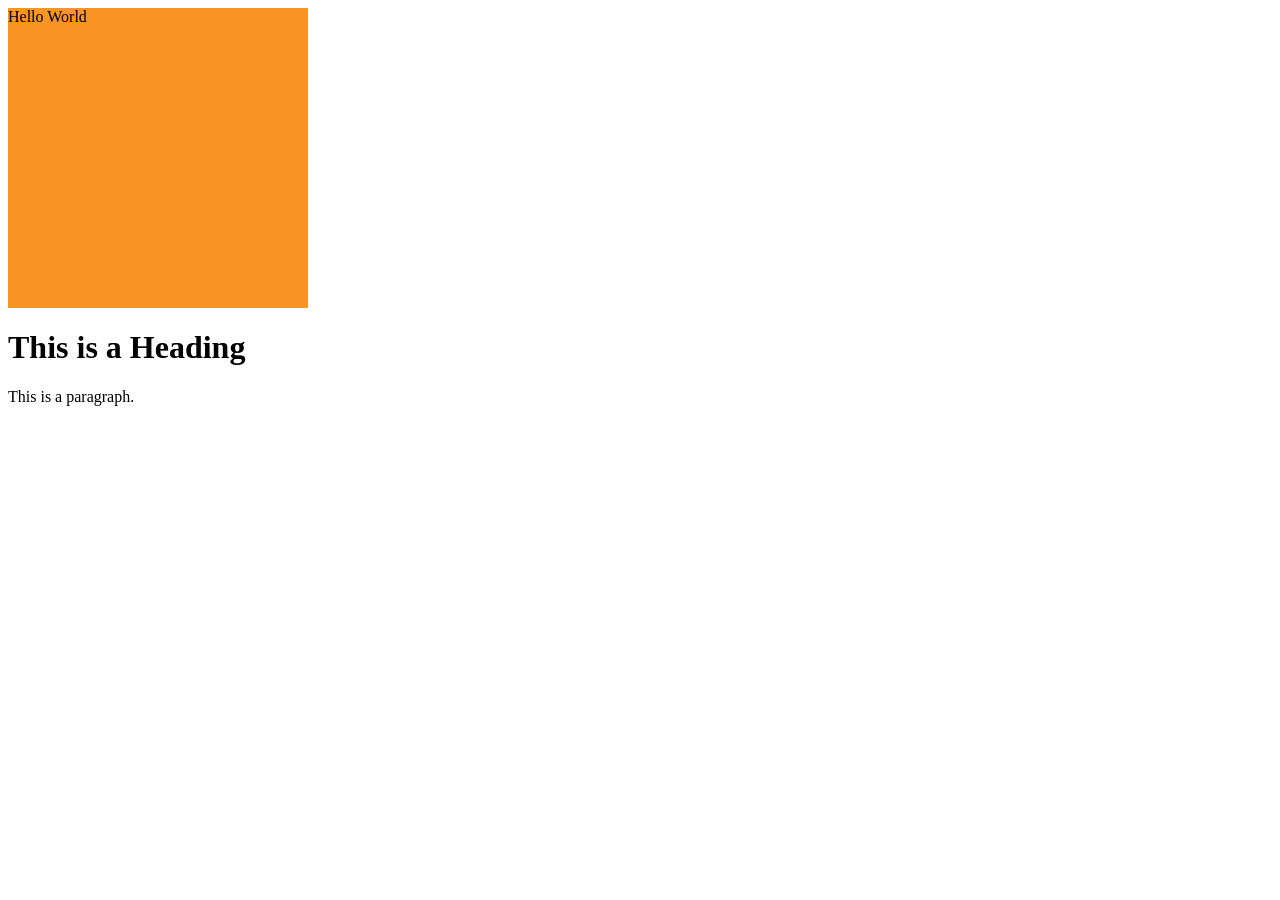
==== exercises/box-model/index.html @ a9e9bd5c "Add Box-Model" ====
<!DOCTYPE html>
<html>
<head>
<title>Box-Model</title>
</head>
<body>
<div style = "height: 300px; width:300px; background-color: rgb(248, 149, 35);">
    Hello World
    </div>
<h1>This is a Heading</h1>
<p>This is a paragraph.</p>

</body>
</html>
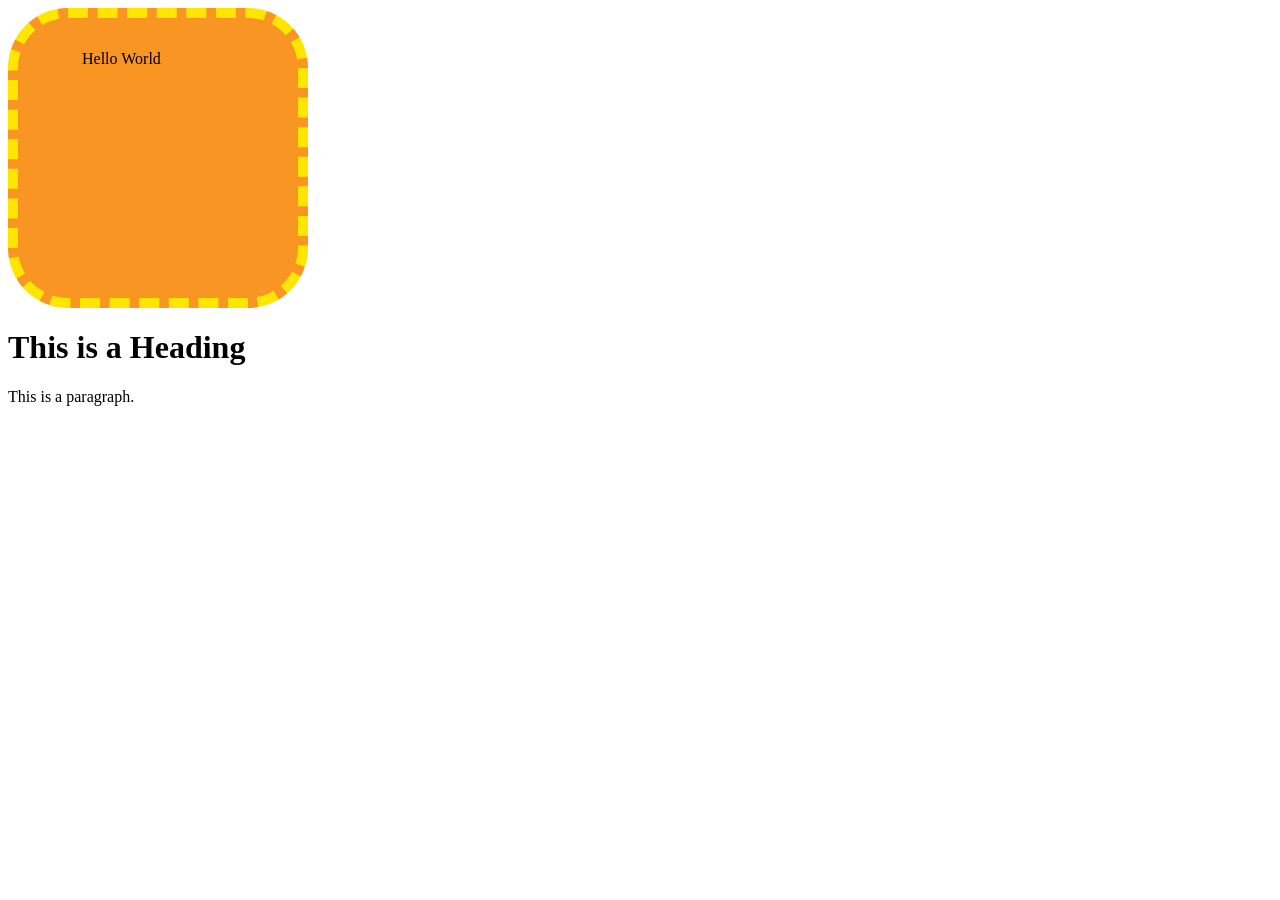
==== commit 6768464d: "edit sytle.css" ====
--- a/exercises/box-model/index.html
+++ b/exercises/box-model/index.html
@@ -1,14 +1,17 @@
 <!DOCTYPE html>
 <html>
 <head>
-<title>Box-Model</title>
+  <title>Box Model Example</title>
+ <link rel="stylesheet" href="style.css">
 </head>
 <body>
-<div style = "height: 300px; width:300px; background-color: rgb(248, 149, 35);">
+
+  <div>
     Hello World
-    </div>
-<h1>This is a Heading</h1>
-<p>This is a paragraph.</p>
+  </div>
+
+  <h1>This is a Heading</h1>
+  <p>This is a paragraph.</p>
 
 </body>
 </html>
--- a/exercises/box-model/style.css
+++ b/exercises/box-model/style.css
@@ -0,0 +1,14 @@
+
+    div {
+      width: 300px;
+      height: 300px;
+      background-color: rgb(248, 149, 35);
+      
+      padding: 32px 64px 96px;
+      box-sizing: border-box;
+      
+      border-width: 10px;            
+      border-color: rgb(255, 230, 0);
+      border-style: dashed;
+      border-radius: 20%;
+    }
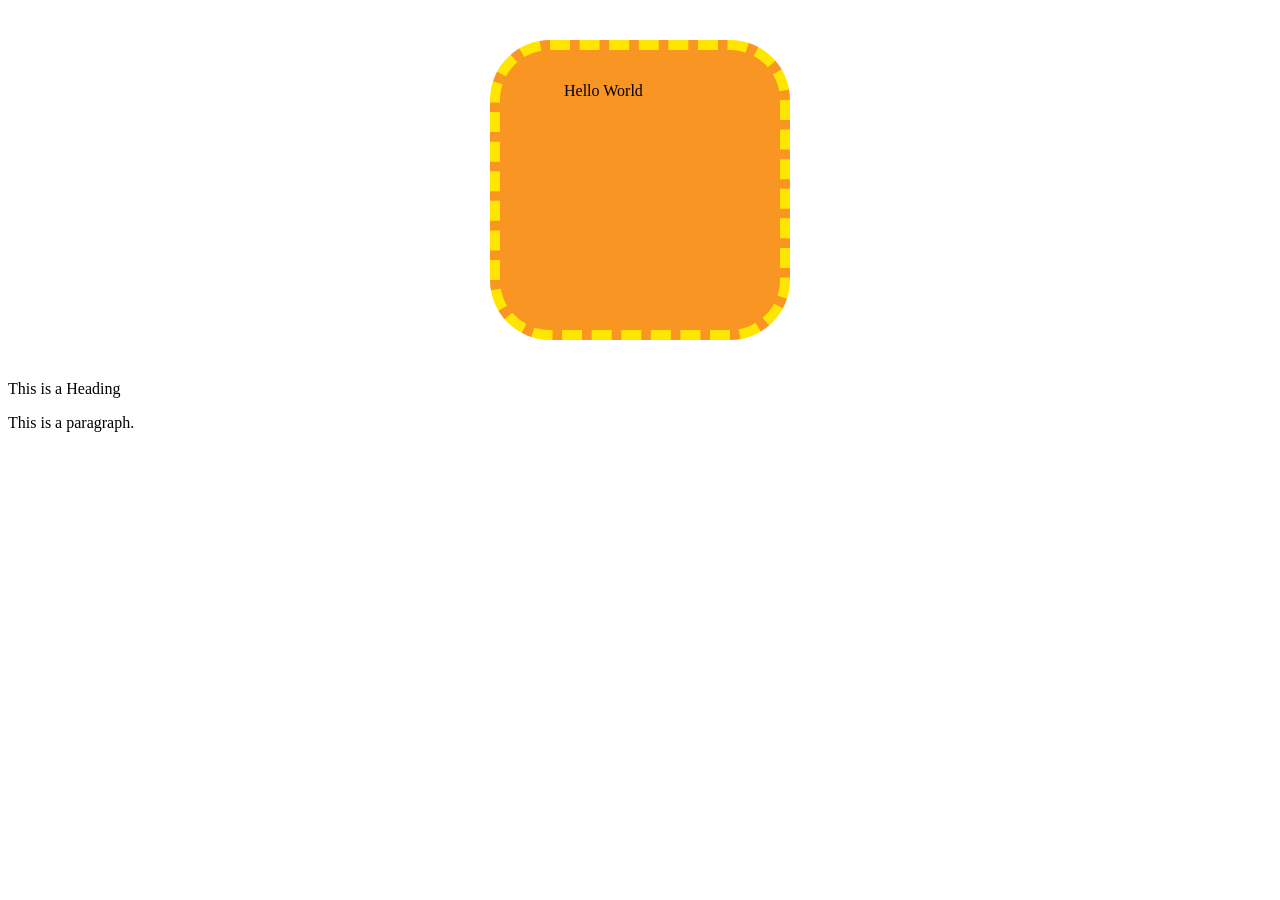
==== commit 93a7727a: "create homework" ====
--- a/exercises/box-model/index.html
+++ b/exercises/box-model/index.html
@@ -5,10 +5,7 @@
  <link rel="stylesheet" href="style.css">
 </head>
 <body>
-
-  <div>
-    Hello World
-  </div>
+<div>Hello World</div
 
   <h1>This is a Heading</h1>
   <p>This is a paragraph.</p>
--- a/exercises/box-model/style.css
+++ b/exercises/box-model/style.css
@@ -1,14 +1,13 @@
-
     div {
       width: 300px;
       height: 300px;
       background-color: rgb(248, 149, 35);
-      
+      margin: 40px auto;
       padding: 32px 64px 96px;
       box-sizing: border-box;
-      
       border-width: 10px;            
       border-color: rgb(255, 230, 0);
       border-style: dashed;
       border-radius: 20%;
+      
     }
